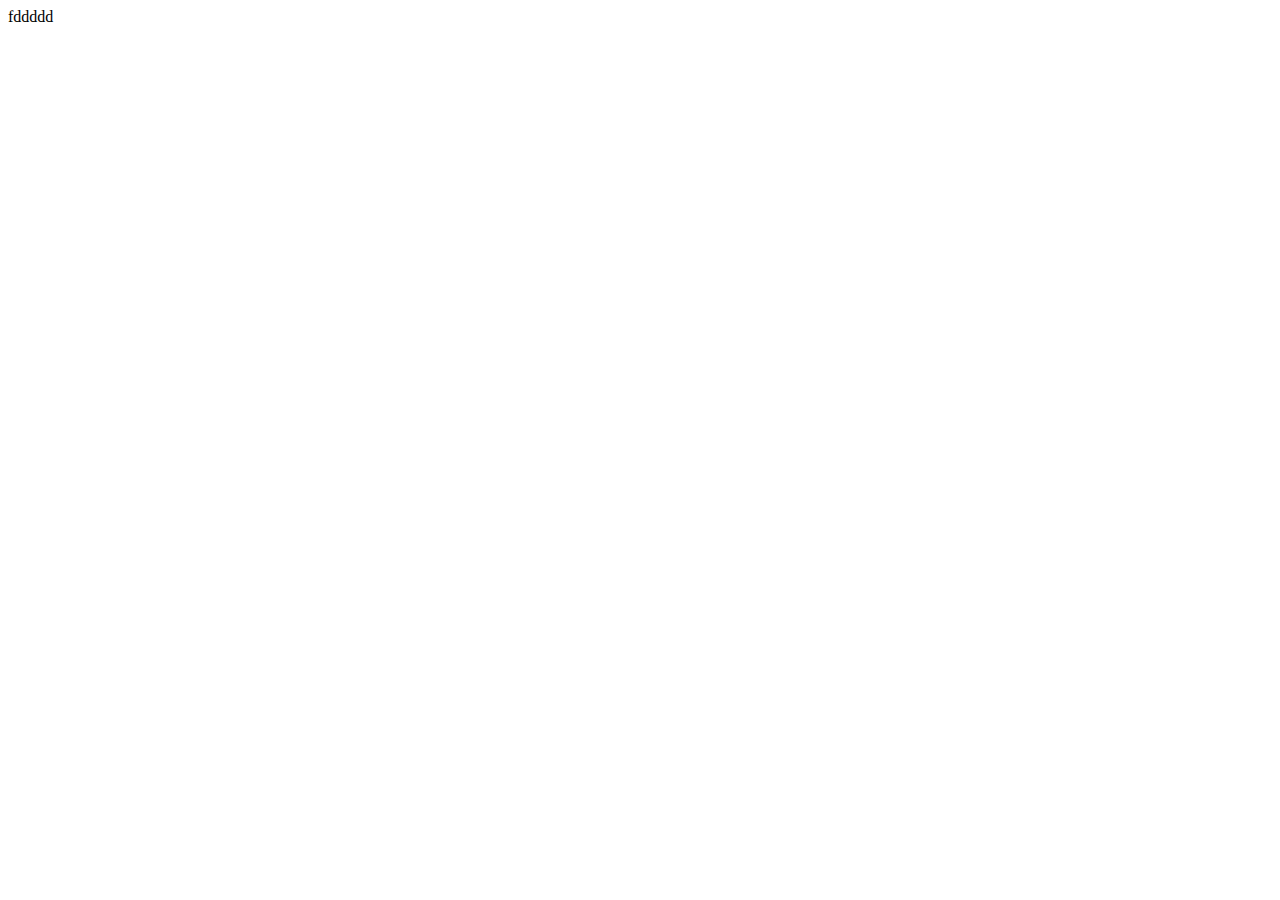
==== react/index.html @ fd2422c3 "add exemple" ====
<!DOCTYPE html>
<html lang="en">
<head>
    <meta charset="UTF-8">
    <meta http-equiv="X-UA-Compatible" content="IE=edge">
    <meta name="viewport" content="width=device-width, initial-scale=1.0">
    <title>Document</title>
</head>
<body>
    <div id="root">fddddd</div>
    <!-- emoji ctrl+i 😃 -->
    <script crossorigin src="https://unpkg.com/react@16/umd/react.development.js"></script>
<script crossorigin src="https://unpkg.com/react-dom@16/umd/react-dom.development.js"></script>
<script type="text/babel">
    
    console.log(React)
</script>
</body>
</html>
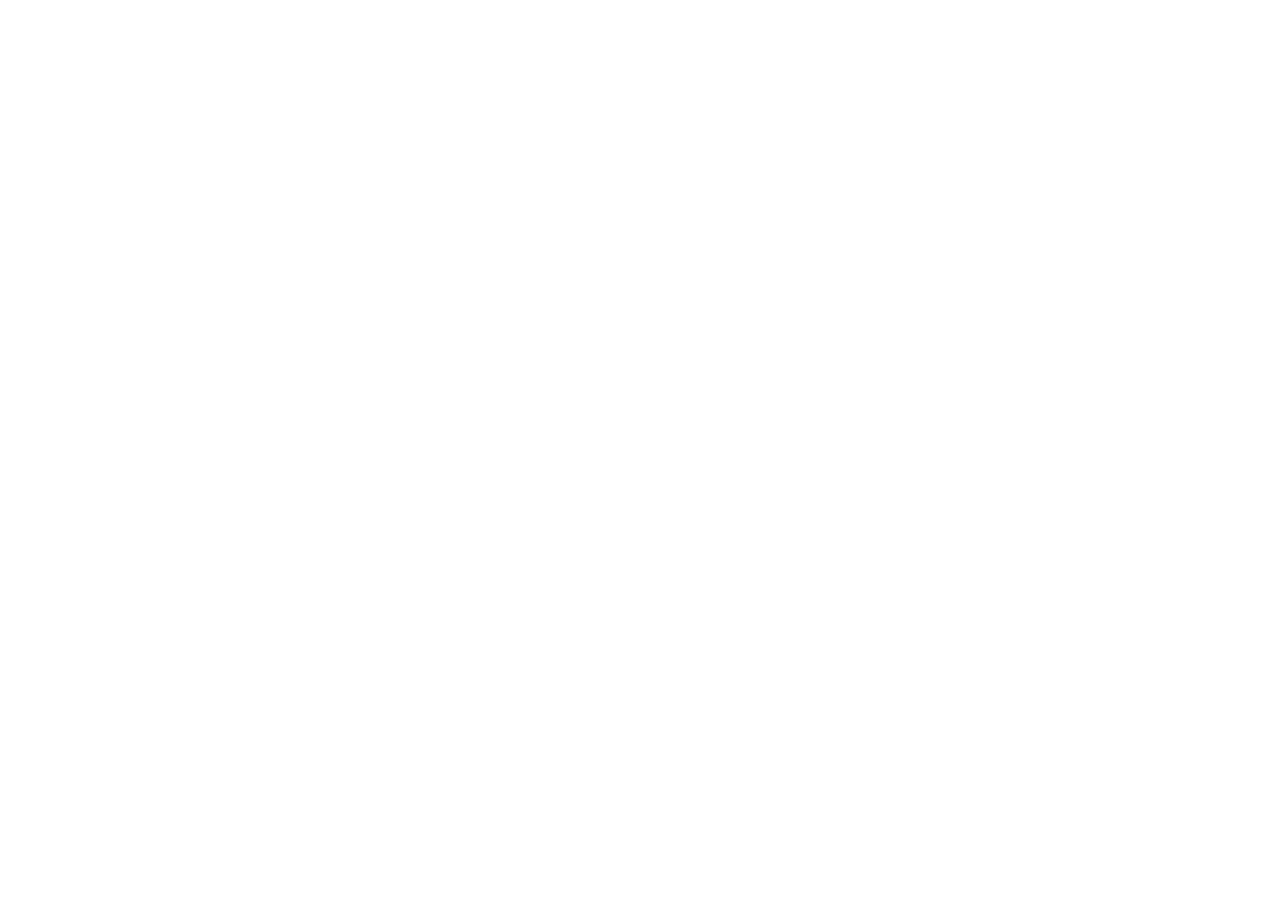
==== commit 6278fd1c: "add ex" ====
--- a/react/index.html
+++ b/react/index.html
@@ -1,19 +1,23 @@
 <!DOCTYPE html>
 <html lang="en">
+
 <head>
     <meta charset="UTF-8">
     <meta http-equiv="X-UA-Compatible" content="IE=edge">
     <meta name="viewport" content="width=device-width, initial-scale=1.0">
-    <title>Document</title>
+    <title>Hello World</title>
+    <script crossorigin src="https://unpkg.com/react@17/umd/react.development.js"></script>
+    <script crossorigin src="https://unpkg.com/react-dom@17/umd/react-dom.development.js"></script>
 </head>
+
 <body>
-    <div id="root">fddddd</div>
-    <!-- emoji ctrl+i 😃 -->
-    <script crossorigin src="https://unpkg.com/react@16/umd/react.development.js"></script>
-<script crossorigin src="https://unpkg.com/react-dom@16/umd/react-dom.development.js"></script>
-<script type="text/babel">
-    
-    console.log(React)
-</script>
+    <div id="root"></div>
+
+    <script>
+
+       const hello = React.createElement('h1', {}, "Hello World!")
+        ReactDOM.render(hello, document.getElementById("root"));
+    </script>
 </body>
+
 </html>